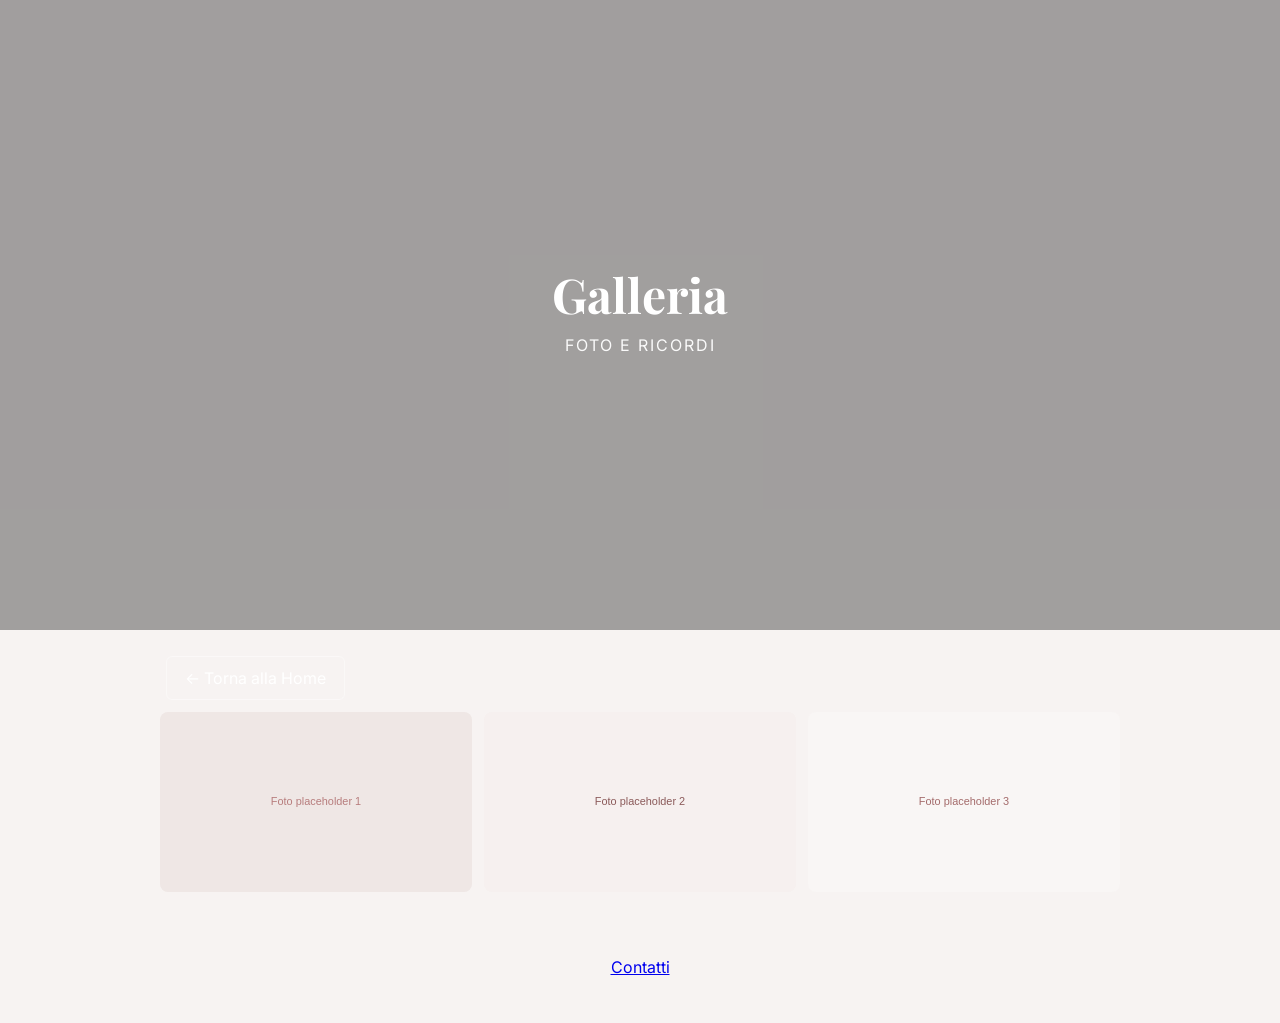
==== galleria.html @ 182e969a "first draft version" ====
<!DOCTYPE html>
<html lang="it">
<head>
  <meta charset="utf-8" />
  <meta name="viewport" content="width=device-width,initial-scale=1" />
  <title>Galleria — Marta & Emanuele</title>
  <link href="https://fonts.googleapis.com/css2?family=Playfair+Display:wght@400;700&family=Inter:wght@300;400;600&display=swap" rel="stylesheet">
  <link rel="stylesheet" href="style.css" />
  <style> main{max-width:1000px;margin:20px auto;padding:0 20px} .back{margin-bottom:12px;display:inline-block} </style>
</head>
<body>
  <header class="hero">
    <div class="overlay"></div>
    <div class="hero-content">
      <h1 class="names">Galleria</h1>
      <p class="subtitle">Foto e ricordi</p>
    </div>
  </header>
  <main>
    <a class="back btn ghost" href="index.html">← Torna alla Home</a>
    <section class="gallery">
      <div class="grid">
        <img src="assets/images/placeholder-1.svg" alt="foto placeholder 1">
        <img src="assets/images/placeholder-2.svg" alt="foto placeholder 2">
        <img src="assets/images/placeholder-3.svg" alt="foto placeholder 3">
      </div>
    </section>
  </main>
  <footer class="site-footer">
    <p><a href="mailto:info@example.com">Contatti</a></p>
  </footer>
  <script>document.addEventListener('DOMContentLoaded', ()=>{ document.querySelector('.hero').style.backgroundImage = "url('../photos/Sfondo.png')" })</script>
</body>
</html>
---- style.css ----
:root{
  --bg-overlay: rgba(0,0,0,0.35);
  --accent: #c77d7d;
  --muted: #f7f3f2;
  --text: #222;
}

*{box-sizing:border-box}
html,body{height:100%;margin:0}
body{
  font-family: 'Inter', system-ui, -apple-system, 'Segoe UI', Roboto, 'Helvetica Neue', Arial;
  color:var(--text);
  line-height:1.4;
  background:var(--muted);
}

.hero{
  min-height:70vh;
  display:flex;
  align-items:center;
  justify-content:center;
  position:relative;
  background-size:cover;
  background-position:center center;
  color:white;
}
.hero .overlay{ position:absolute; inset:0; background:var(--bg-overlay); }
.hero-content{ position:relative; text-align:center; padding:48px 20px; max-width:900px; z-index:2 }
.names{ font-family: 'Playfair Display', serif; font-size:48px; margin:0 0 6px }
.subtitle{ text-transform:uppercase; letter-spacing:2px; margin:0 0 12px; opacity:0.95 }
.date{ font-weight:600; margin-bottom:12px }
.countdown{ margin:10px 0 18px; font-weight:600 }

.btn{ background:var(--accent); color:white; padding:10px 18px; border-radius:6px; text-decoration:none; display:inline-block; margin:6px }
.btn.ghost{ background:transparent; border:1px solid rgba(255,255,255,0.4) }
.lang-switch{ margin-top:14px; font-size:14px }

main{ padding:40px 20px; max-width:1000px; margin:0 auto }
.info h2, .gallery h2, .location h2{ font-family:'Playfair Display',serif; margin-top:0 }

.gallery .grid{ display:grid; grid-template-columns:repeat(3,1fr); gap:12px }
.gallery img{ width:100%; height:180px; object-fit:cover; display:block; border-radius:8px }

.mapwrap{ border-radius:8px; overflow:hidden; margin-bottom:8px }

.site-footer{ text-align:center; padding:28px 20px; color:#666 }

@media (max-width:800px){
  .names{ font-size:32px }
  .gallery .grid{ grid-template-columns:repeat(2,1fr) }
}

@media (max-width:480px){
  .gallery img{ height:120px }
  .hero{ min-height:60vh }
}
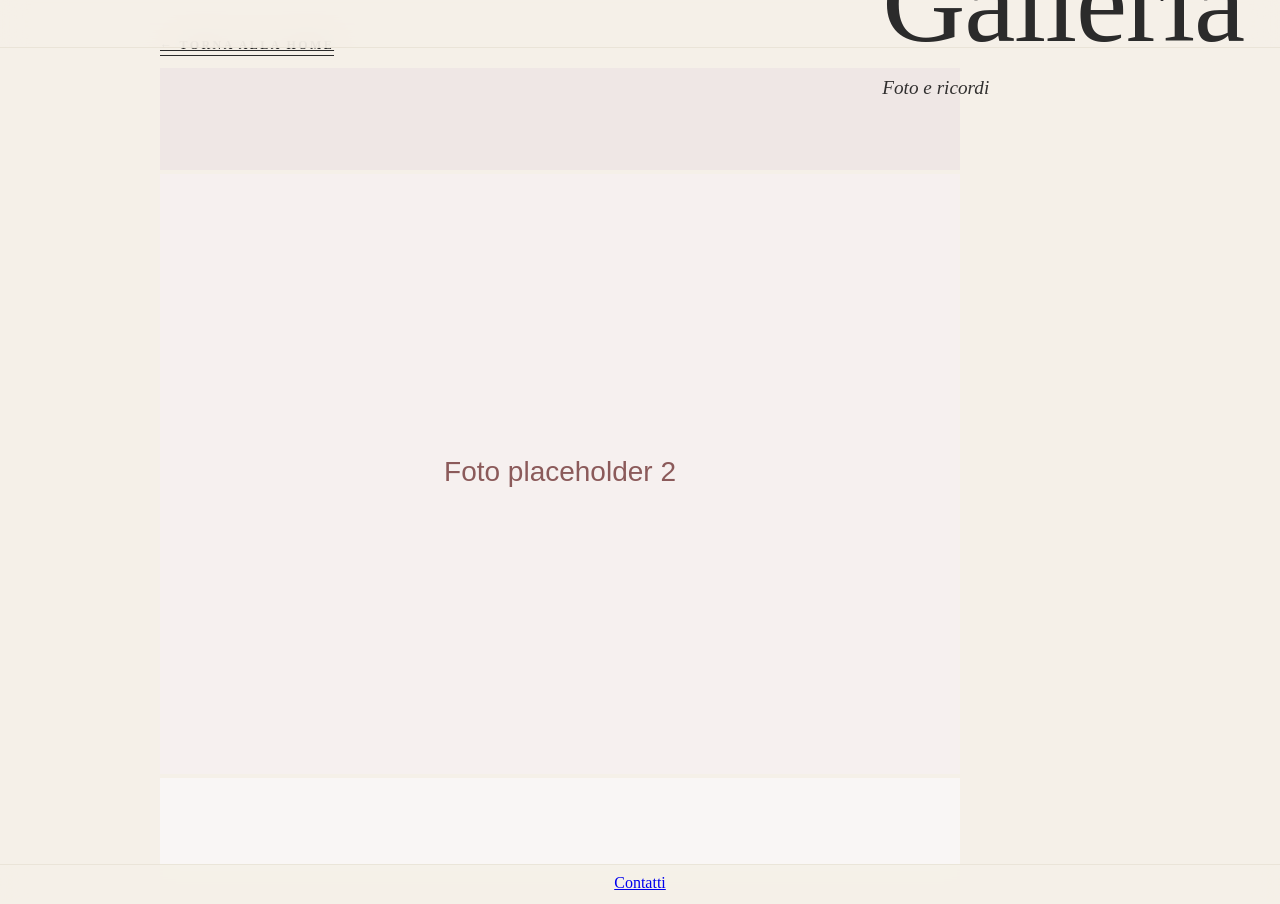
==== commit 47826e76: "test" ====
--- a/galleria.html
+++ b/galleria.html
@@ -5,7 +5,7 @@
   <meta name="viewport" content="width=device-width,initial-scale=1" />
   <title>Galleria — Marta & Emanuele</title>
   <link href="https://fonts.googleapis.com/css2?family=Playfair+Display:wght@400;700&family=Inter:wght@300;400;600&display=swap" rel="stylesheet">
-  <link rel="stylesheet" href="style.css" />
+  <link rel="stylesheet" href="styles.css" />
   <style> main{max-width:1000px;margin:20px auto;padding:0 20px} .back{margin-bottom:12px;display:inline-block} </style>
 </head>
 <body>
--- a/styles.css
+++ b/styles.css
@@ -0,0 +1,25 @@
+/* Minimal adapted styles from the template to get started */
+:root{--cream:#f5f0e8;--white:#fff;--ink:#2b2b2b;--ink-lt:#6b6152;--gold:#8b7355;--soft:#ede8df;--h1:clamp(3.8rem,9vw,8.5rem);--h2:clamp(2rem,4.5vw,3.2rem);--h3:clamp(1.1rem,2vw,1.45rem);--p:clamp(0.95rem,1.4vw,1.15rem);--font:'Cormorant Garamond', serif;--header-h:48px;--footer-h:36px}
+*{box-sizing:border-box;margin:0;padding:0}
+html{font-size:16px}
+body{font-family:var(--font);background:var(--cream);color:var(--ink);overflow:hidden}
+header{position:fixed;top:0;left:0;right:0;height:var(--header-h);padding:0 36px;background:rgba(245,240,232,0.88);backdrop-filter:blur(14px);display:flex;align-items:center;justify-content:space-between;z-index:100;border-bottom:1px solid rgba(139,115,85,0.1)}
+.nav-menu{display:flex;gap:24px}
+.nav-link{font-family:var(--font);font-size:0.7rem;font-weight:600;letter-spacing:0.18em;text-transform:uppercase;color:var(--ink-lt);cursor:pointer;padding:6px 0}
+.nav-link.active{color:var(--gold);border-bottom:1px solid var(--gold)}
+main{height:calc(100vh - var(--footer-h));overflow-y:scroll;scroll-snap-type:y mandatory;scroll-behavior:smooth;padding-top:var(--header-h);scroll-padding-top:var(--header-h)}
+section{width:100vw;height:calc(100vh - var(--header-h) - var(--footer-h));scroll-snap-align:start;display:flex;align-items:center;justify-content:center;overflow:hidden}
+.section-inner{width:100%;max-width:860px;padding:0 48px}
+.section-center{text-align:center;display:flex;flex-direction:column;align-items:center}
+h1{font-size:var(--h1);font-weight:300;letter-spacing:-0.01em;line-height:0.95;color:var(--ink)}
+.subtitle{font-size:clamp(1.2rem,1.6vw,1.2rem);font-style:italic;font-weight:300;color:rgba(0,0,0,0.8);margin-top:1.2rem}
+.hero-bg{position:absolute;inset:0;background: url('./photos/01-panorama.jpg') center 20% / cover no-repeat;z-index:0}
+.hero-bg::after{content:'';position:absolute;inset:0;background:rgba(0,0,0,0.25)}
+#home{align-items:center}
+#home .section-inner{position:relative;z-index:1;padding-bottom:2rem}
+.eyebrow{font-size:0.9rem;font-weight:600;letter-spacing:0.22em;text-transform:uppercase;color:var(--gold);margin-bottom:0.5rem}
+.body-lg{font-size:clamp(1.1rem,1.8vw,1.4rem);font-weight:300;line-height:1.8;color:var(--ink-lt);max-width:52ch;margin:0 auto}
+.btn{display:inline-block;font-family:var(--font);font-size:0.75rem;font-weight:600;letter-spacing:0.2em;text-transform:uppercase;color:var(--ink);border-bottom:1px solid var(--ink);padding-bottom:2px;margin-top:2.5rem}
+footer{position:fixed;bottom:0;left:0;right:0;height:var(--footer-h);padding:0 36px;background:rgba(245,240,232,0.92);backdrop-filter:blur(12px);display:flex;align-items:center;justify-content:center;gap:1rem;z-index:100;border-top:1px solid rgba(139,115,85,0.1)}
+.footer-names{font-weight:600 !important;color:var(--ink) !important}
+@media (max-width:768px){header{padding:0 20px}.section-inner{padding:0 24px}footer{padding:0 16px}}
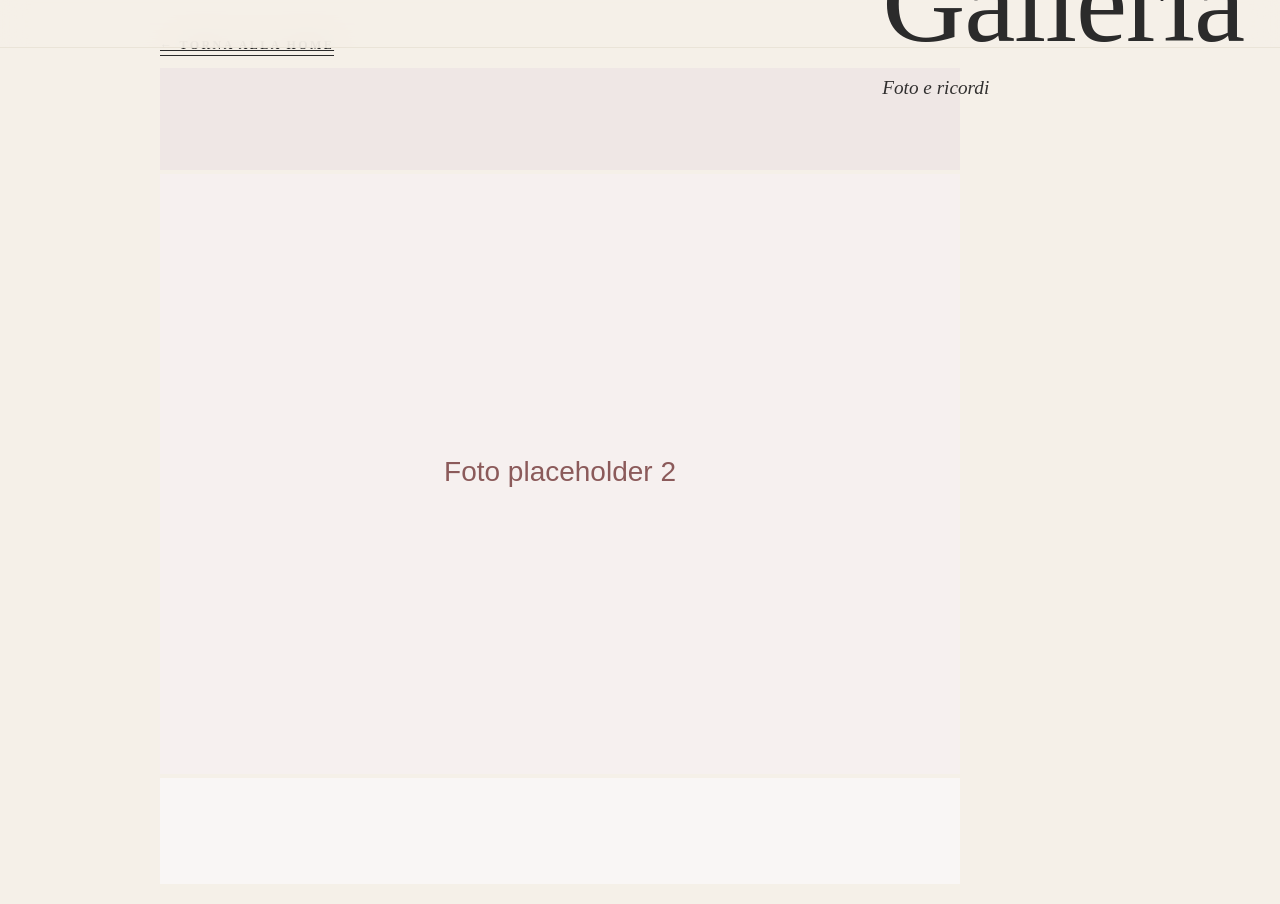
==== commit 7308167a: "testo bianco" ====
--- a/galleria.html
+++ b/galleria.html
@@ -26,9 +26,7 @@
       </div>
     </section>
   </main>
-  <footer class="site-footer">
-    <p><a href="mailto:info@example.com">Contatti</a></p>
-  </footer>
+  <footer></footer>
   <script>document.addEventListener('DOMContentLoaded', ()=>{ document.querySelector('.hero').style.backgroundImage = "url('../photos/Sfondo.png')" })</script>
 </body>
 </html>
--- a/styles.css
+++ b/styles.css
@@ -7,12 +7,22 @@
 .nav-menu{display:flex;gap:24px}
 .nav-link{font-family:var(--font);font-size:0.7rem;font-weight:600;letter-spacing:0.18em;text-transform:uppercase;color:var(--ink-lt);cursor:pointer;padding:6px 0}
 .nav-link.active{color:var(--gold);border-bottom:1px solid var(--gold)}
+.lang{display:flex;gap:8px;align-items:center}
+.lang button{background:none;border:0;cursor:pointer;font-size:1.1rem;padding:6px}
+.lang button:focus{outline:2px solid rgba(139,115,85,0.2);border-radius:4px}
 main{height:calc(100vh - var(--footer-h));overflow-y:scroll;scroll-snap-type:y mandatory;scroll-behavior:smooth;padding-top:var(--header-h);scroll-padding-top:var(--header-h)}
 section{width:100vw;height:calc(100vh - var(--header-h) - var(--footer-h));scroll-snap-align:start;display:flex;align-items:center;justify-content:center;overflow:hidden}
 .section-inner{width:100%;max-width:860px;padding:0 48px}
 .section-center{text-align:center;display:flex;flex-direction:column;align-items:center}
 h1{font-size:var(--h1);font-weight:300;letter-spacing:-0.01em;line-height:0.95;color:var(--ink)}
 .subtitle{font-size:clamp(1.2rem,1.6vw,1.2rem);font-style:italic;font-weight:300;color:rgba(0,0,0,0.8);margin-top:1.2rem}
+
+/* Title and subtitle over hero should be white */
+#home h1,
+#home .subtitle {
+  color: #ffffff !important;
+  text-shadow: 0 2px 6px rgba(0,0,0,0.45);
+}
 .hero-bg{position:absolute;inset:0;background: url('./photos/01-panorama.jpg') center 20% / cover no-repeat;z-index:0}
 .hero-bg::after{content:'';position:absolute;inset:0;background:rgba(0,0,0,0.25)}
 #home{align-items:center}
@@ -20,6 +30,4 @@
 .eyebrow{font-size:0.9rem;font-weight:600;letter-spacing:0.22em;text-transform:uppercase;color:var(--gold);margin-bottom:0.5rem}
 .body-lg{font-size:clamp(1.1rem,1.8vw,1.4rem);font-weight:300;line-height:1.8;color:var(--ink-lt);max-width:52ch;margin:0 auto}
 .btn{display:inline-block;font-family:var(--font);font-size:0.75rem;font-weight:600;letter-spacing:0.2em;text-transform:uppercase;color:var(--ink);border-bottom:1px solid var(--ink);padding-bottom:2px;margin-top:2.5rem}
-footer{position:fixed;bottom:0;left:0;right:0;height:var(--footer-h);padding:0 36px;background:rgba(245,240,232,0.92);backdrop-filter:blur(12px);display:flex;align-items:center;justify-content:center;gap:1rem;z-index:100;border-top:1px solid rgba(139,115,85,0.1)}
-.footer-names{font-weight:600 !important;color:var(--ink) !important}
-@media (max-width:768px){header{padding:0 20px}.section-inner{padding:0 24px}footer{padding:0 16px}}
+@media (max-width:768px){header{padding:0 20px}.section-inner{padding:0 24px}}
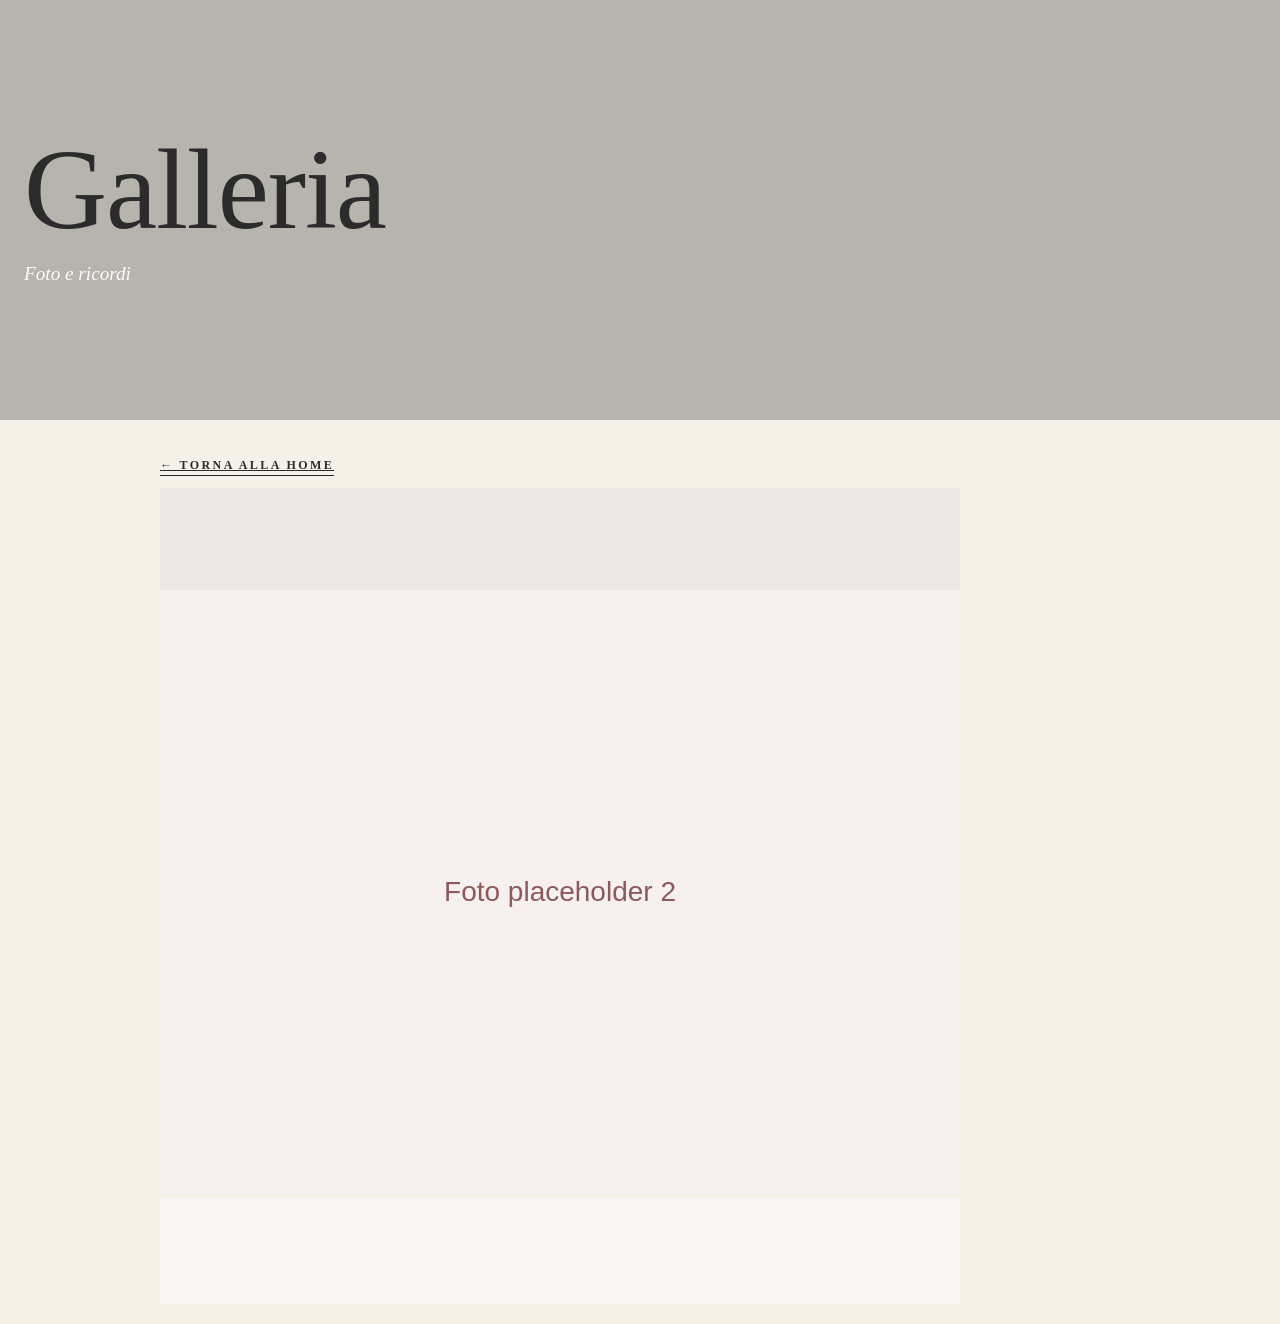
==== commit 57c06768: "removed bckg image" ====
--- a/galleria.html
+++ b/galleria.html
@@ -27,6 +27,6 @@
     </section>
   </main>
   <footer></footer>
-  <script>document.addEventListener('DOMContentLoaded', ()=>{ document.querySelector('.hero').style.backgroundImage = "url('../photos/Sfondo.png')" })</script>
+  
 </body>
 </html>
--- a/styles.css
+++ b/styles.css
@@ -23,11 +23,17 @@
   color: #ffffff !important;
   text-shadow: 0 2px 6px rgba(0,0,0,0.45);
 }
-.hero-bg{position:absolute;inset:0;background: url('./photos/01-panorama.jpg') center 20% / cover no-repeat;z-index:0}
-.hero-bg::after{content:'';position:absolute;inset:0;background:rgba(0,0,0,0.25)}
+.hero-bg{display:none}
+.hero-bg::after{display:none}
 #home{align-items:center}
 #home .section-inner{position:relative;z-index:1;padding-bottom:2rem}
 .eyebrow{font-size:0.9rem;font-weight:600;letter-spacing:0.22em;text-transform:uppercase;color:var(--gold);margin-bottom:0.5rem}
 .body-lg{font-size:clamp(1.1rem,1.8vw,1.4rem);font-weight:300;line-height:1.8;color:var(--ink-lt);max-width:52ch;margin:0 auto}
 .btn{display:inline-block;font-family:var(--font);font-size:0.75rem;font-weight:600;letter-spacing:0.2em;text-transform:uppercase;color:var(--ink);border-bottom:1px solid var(--ink);padding-bottom:2px;margin-top:2.5rem}
-@media (max-width:768px){header{padding:0 20px}.section-inner{padding:0 24px}}+@media (max-width:768px){header{padding:0 20px}.section-inner{padding:0 24px}}
+
+/* Pages use <header class="hero"> for large hero sections — override global header rules */
+header.hero{position:relative !important;height:min(48vh,420px);padding:0 24px;display:block;border-bottom:none;background-size:cover;background-position:center;z-index:0 !important}
+header.hero .overlay{position:absolute;inset:0;background:rgba(0,0,0,0.25);z-index:10 !important}
+header.hero .hero-content{position:relative !important;z-index:10000 !important;display:flex;flex-direction:column;justify-content:center;height:100%;color:var(--white)}
+header.hero .hero-content .subtitle{color:rgba(255,255,255,0.95)}
